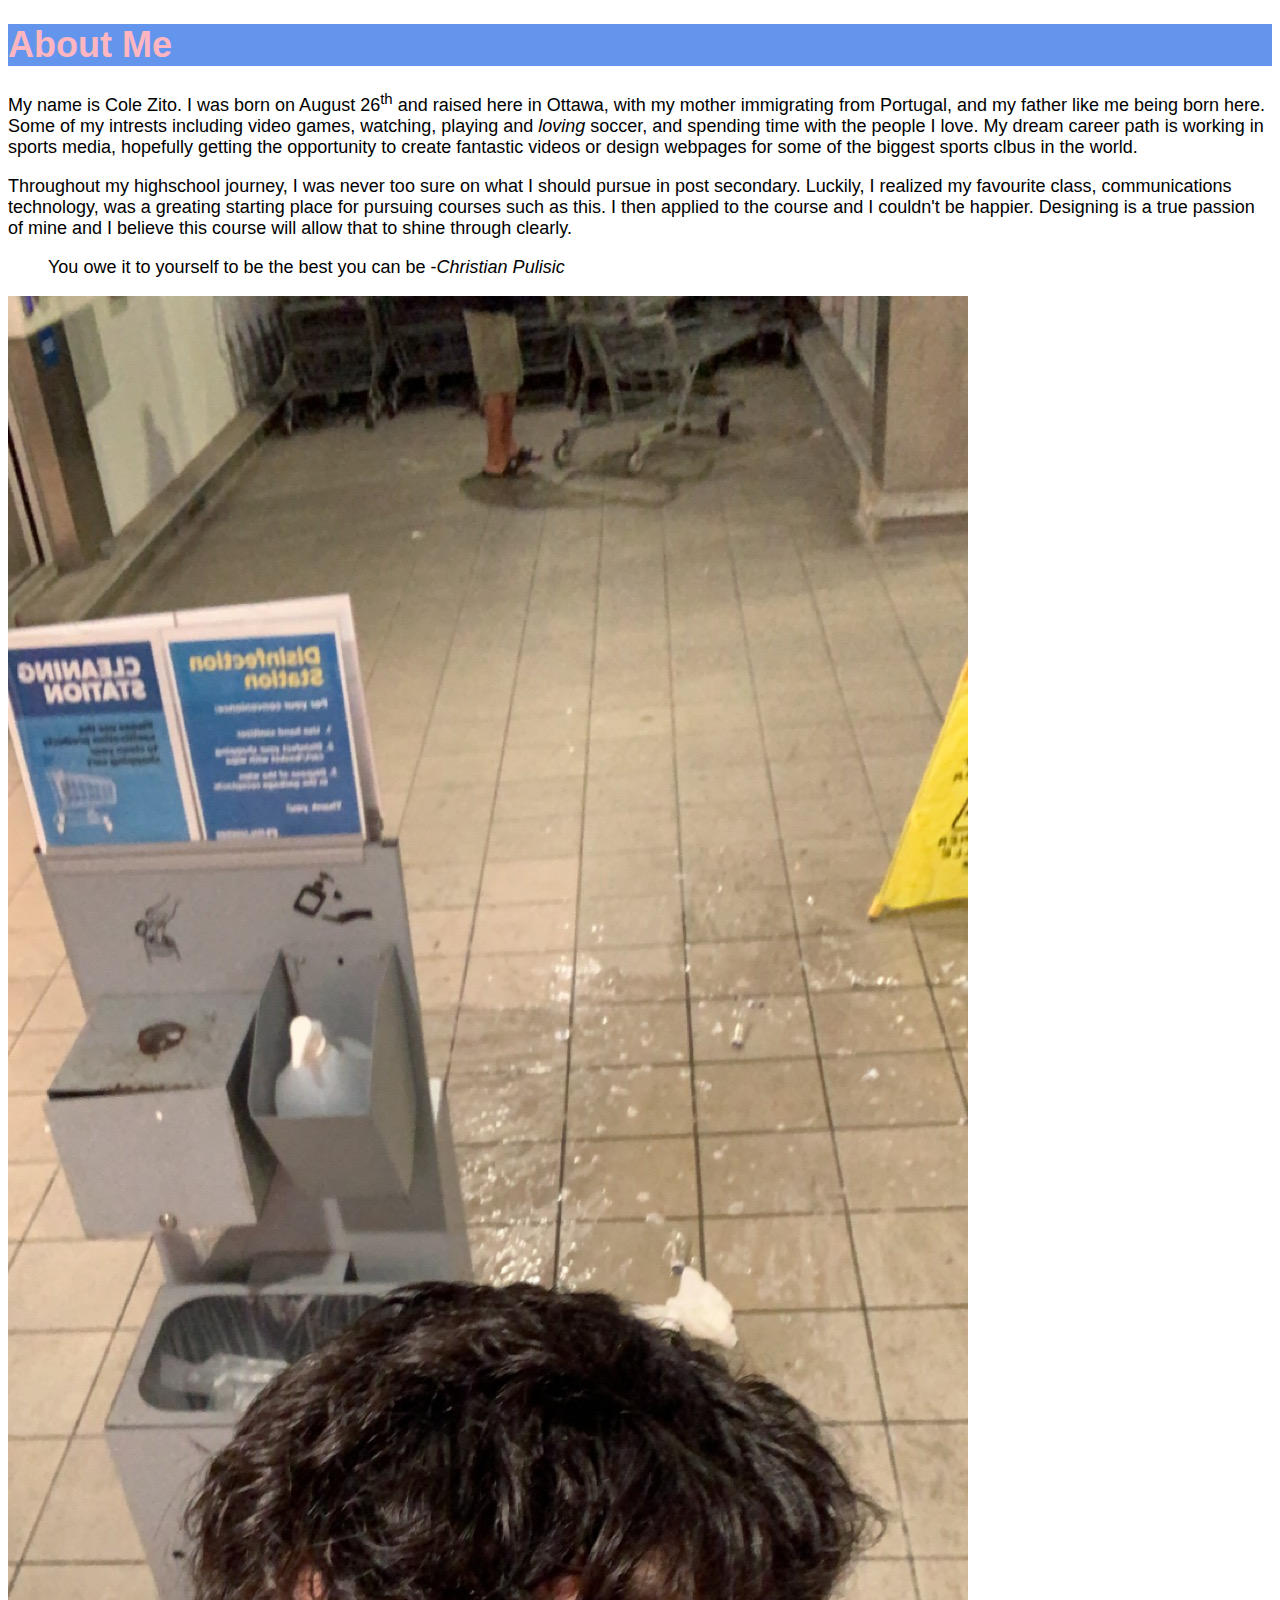
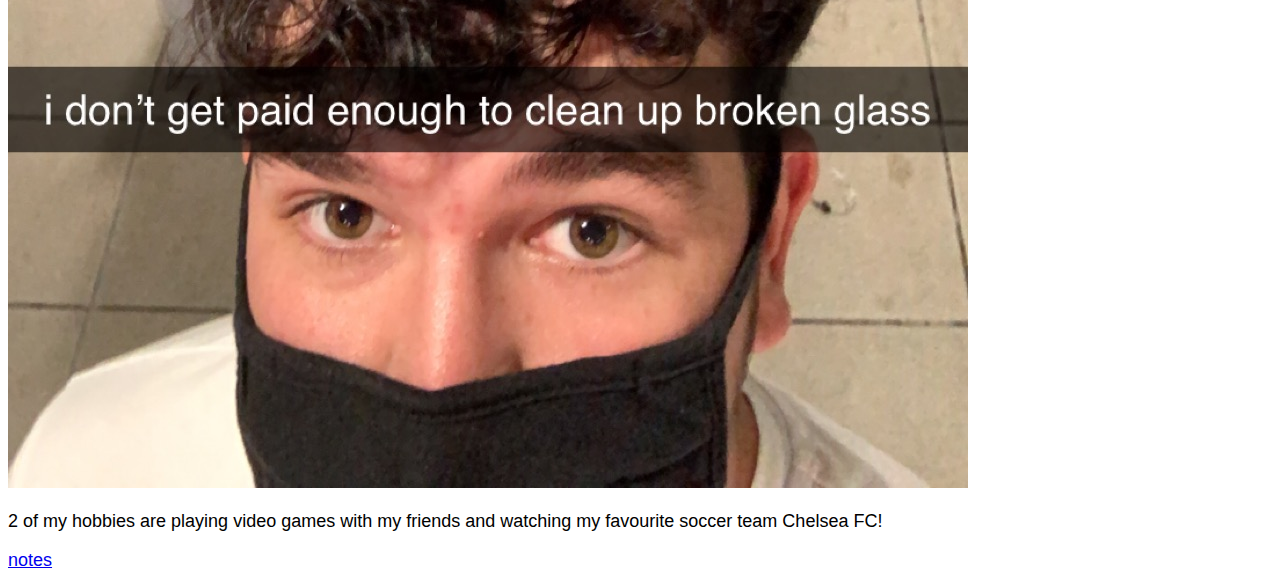
==== html-assignment/index.html @ 972d6182 "made changes to index.html and main1.css" ====
<!DOCTYPE html>
<html lang="en">
<head>
    <meta charset="UTF-8">
    <meta http-equiv="X-UA-Compatible" content="IE=edge">
    <meta name="viewport" content="width=device-width, initial-scale=1.0">
    <title>Cole Zito</title>
</head>
<head>
    <link href="css/main1.css" rel="stylesheet">
  </head>
<header>
    <site-title>
    <h1 class="title1">About Me</h1>
    </site-title>
</header>
<article>
    <p>My name is Cole Zito. I was born on August 26<sup>th</sup> and raised here in Ottawa, with my mother immigrating from Portugal, and my father like me being born here.
     Some of my intrests including video games, watching, playing and <em>loving</em> soccer, and spending time with the people I love. My dream career path is working in sports media,
     hopefully getting the opportunity to create fantastic videos or design webpages for some of the biggest sports clbus in the world.

    </p>
   
    <p>Throughout my highschool journey, I was never too sure on what I should pursue in post secondary.
    Luckily, I realized my favourite class, communications technology, was a greating starting place for pursuing courses such as this.
    I then applied to the course and I couldn't be happier. Designing is a true passion of mine and I believe this course will allow that to shine through clearly.
     </p>
     <blockquote> You owe it to yourself to be the best you can be -<cite>Christian Pulisic</cite> </blockquote>
</article>
<img id="my-image" src="images/cole.JPG"> </img>
<body>
    <article>
        <p>2 of my hobbies are playing video games with my friends and watching my favourite soccer team Chelsea FC!</p>
        <a href="https://colezito.github.io/html-assignment/notes.html">notes</a>
    </article>
</body>
</html>
---- html-assignment/css/main1.css ----
body{
    font-family:Verdana, Geneva, Tahoma, sans-serif
}
body{
    font-size: 18px;

}
body{
    color: black;
}
header{
    color: lightpink;
}

header, footer{
    background-color: cornflowerblue;
}
#my-image{
    box-shadow: black;
    ;
}
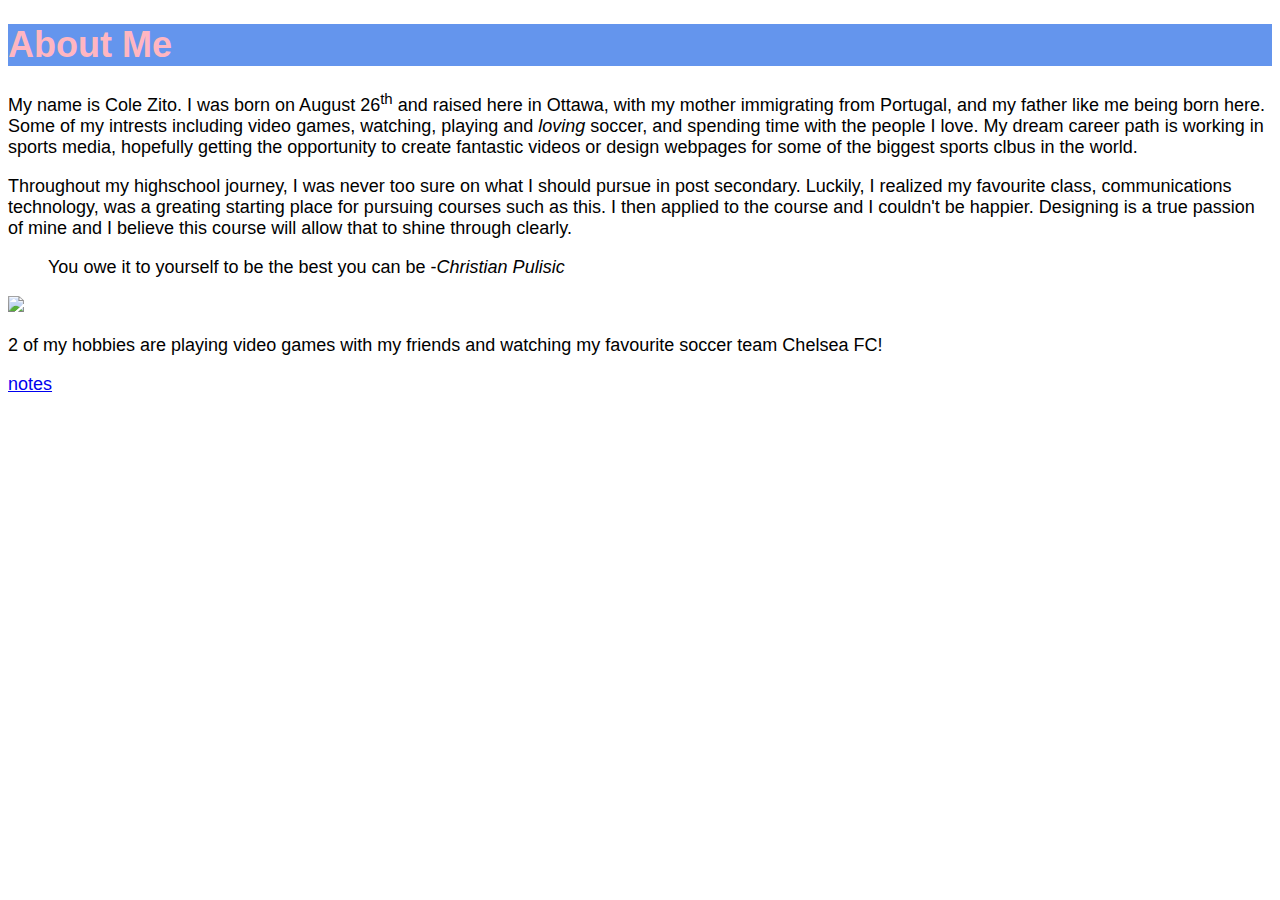
==== commit 32a82db7: "made changes to index.html" ====
--- a/html-assignment/index.html
+++ b/html-assignment/index.html
@@ -27,7 +27,7 @@
      </p>
      <blockquote> You owe it to yourself to be the best you can be -<cite>Christian Pulisic</cite> </blockquote>
 </article>
-<img id="my-image" src="images/cole.JPG"> </img>
+<img id="my-image" src="images/cole.jpg"> </img>
 <body>
     <article>
         <p>2 of my hobbies are playing video games with my friends and watching my favourite soccer team Chelsea FC!</p>
--- a/html-assignment/css/main1.css
+++ b/html-assignment/css/main1.css
@@ -17,5 +17,5 @@
 }
 #my-image{
     box-shadow: black;
-    ;
+    
 }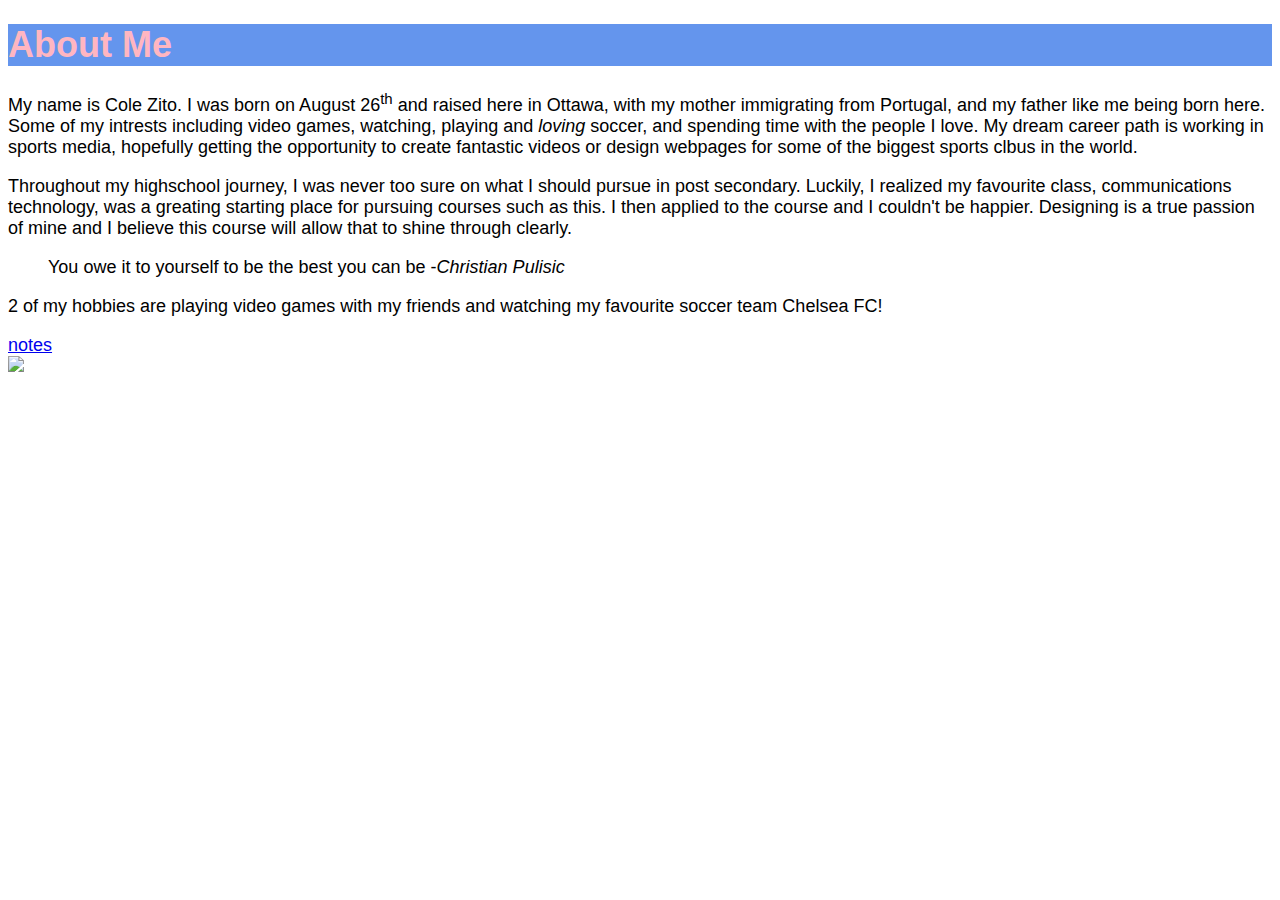
==== commit fc87ff38: "made changes to index.html" ====
--- a/html-assignment/index.html
+++ b/html-assignment/index.html
@@ -27,11 +27,11 @@
      </p>
      <blockquote> You owe it to yourself to be the best you can be -<cite>Christian Pulisic</cite> </blockquote>
 </article>
-<img id="my-image" src="images/cole.jpg"> </img>
 <body>
     <article>
         <p>2 of my hobbies are playing video games with my friends and watching my favourite soccer team Chelsea FC!</p>
         <a href="https://colezito.github.io/html-assignment/notes.html">notes</a>
     </article>
+    <img src="images/cole.jpg"> </img>
 </body>
 </html>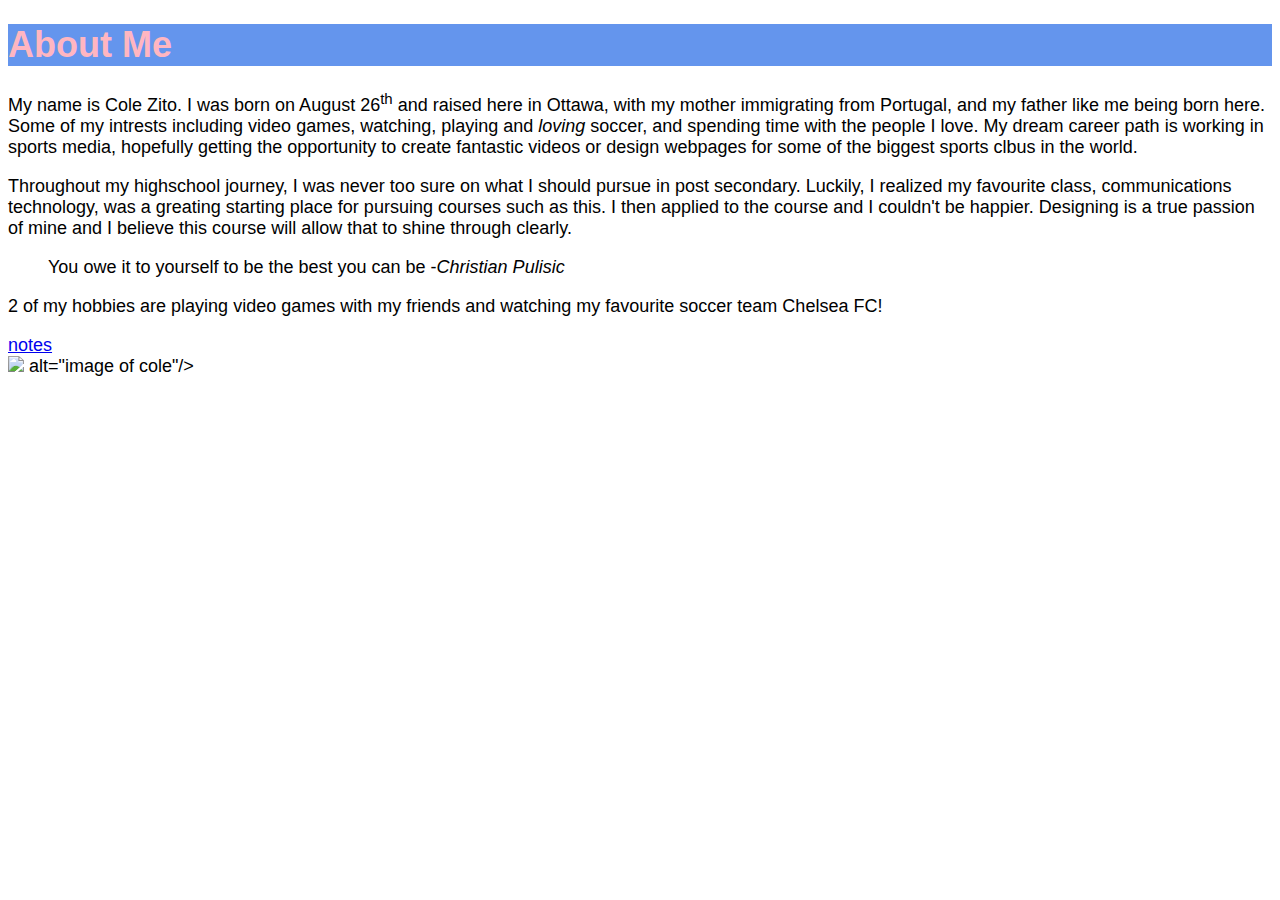
==== commit 4d665624: "made changes to index.html" ====
--- a/html-assignment/index.html
+++ b/html-assignment/index.html
@@ -32,6 +32,6 @@
         <p>2 of my hobbies are playing video games with my friends and watching my favourite soccer team Chelsea FC!</p>
         <a href="https://colezito.github.io/html-assignment/notes.html">notes</a>
     </article>
-    <img src="images/cole.jpg"> </img>
+    <img src="images/cole.jpg"> alt="image of cole"/>
 </body>
 </html>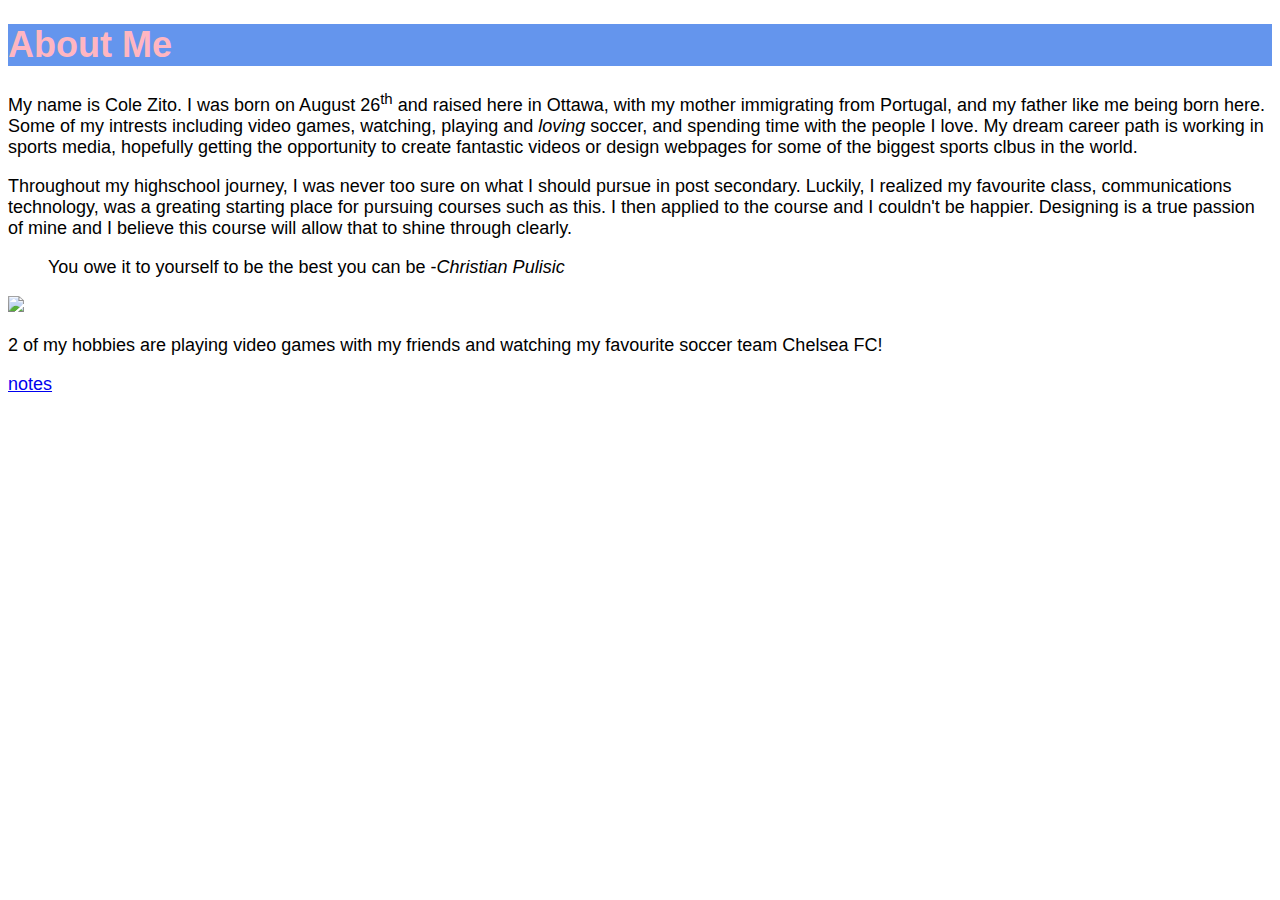
==== commit 21c0eb84: "made changes to index.html" ====
--- a/html-assignment/index.html
+++ b/html-assignment/index.html
@@ -27,11 +27,12 @@
      </p>
      <blockquote> You owe it to yourself to be the best you can be -<cite>Christian Pulisic</cite> </blockquote>
 </article>
+<img src="cole.jpg"
 <body>
     <article>
         <p>2 of my hobbies are playing video games with my friends and watching my favourite soccer team Chelsea FC!</p>
         <a href="https://colezito.github.io/html-assignment/notes.html">notes</a>
     </article>
-    <img src="images/cole.jpg"> alt="image of cole"/>
+
 </body>
 </html>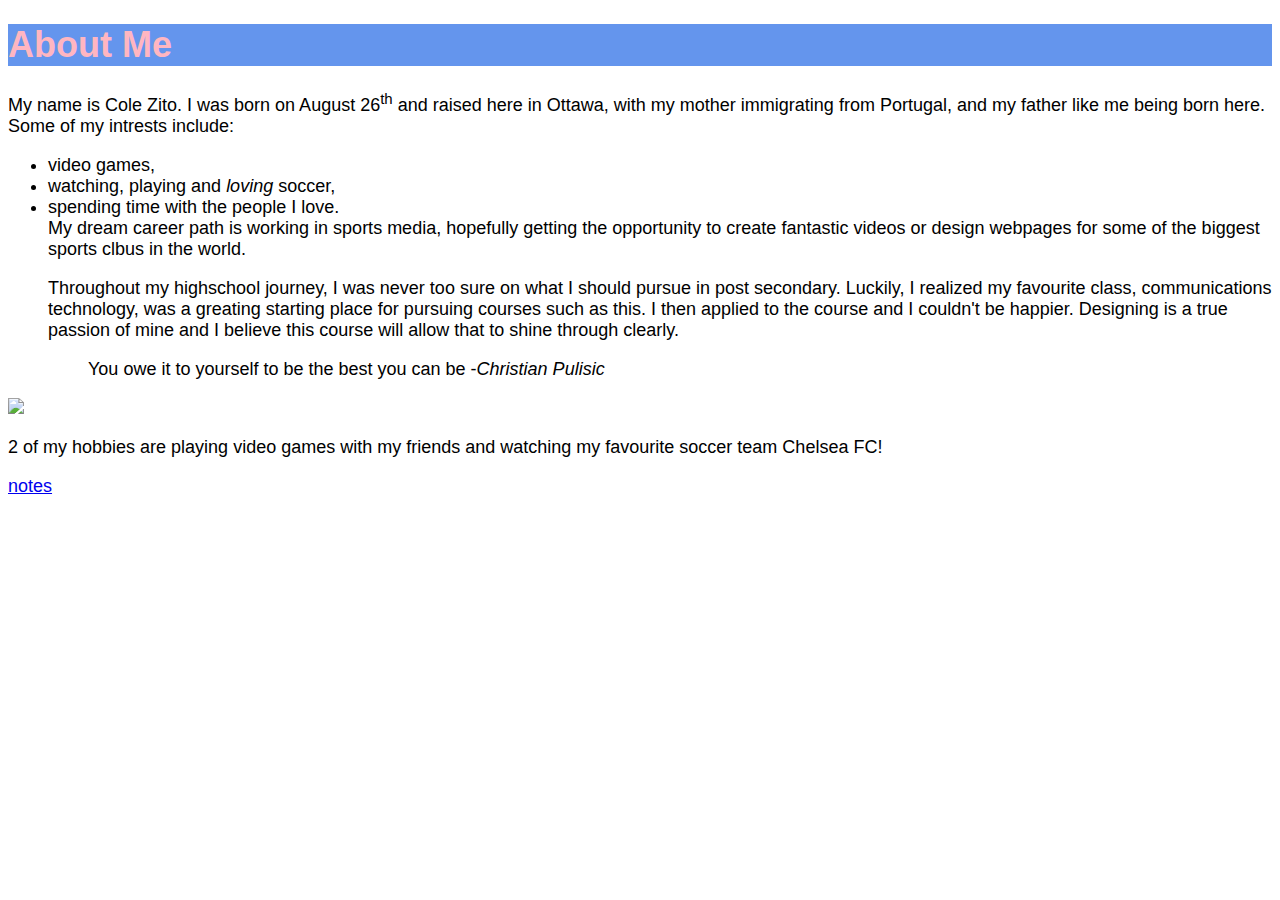
==== commit a24292ab: "made changes index.html" ====
--- a/html-assignment/index.html
+++ b/html-assignment/index.html
@@ -16,7 +16,12 @@
 </header>
 <article>
     <p>My name is Cole Zito. I was born on August 26<sup>th</sup> and raised here in Ottawa, with my mother immigrating from Portugal, and my father like me being born here.
-     Some of my intrests including video games, watching, playing and <em>loving</em> soccer, and spending time with the people I love. My dream career path is working in sports media,
+     Some of my intrests include:
+     <ul> 
+         <li>video games,</li>
+        <li> watching, playing and <em>loving</em> soccer,</li>
+        <li> spending time with the people I love.</li>
+      My dream career path is working in sports media,
      hopefully getting the opportunity to create fantastic videos or design webpages for some of the biggest sports clbus in the world.
 
     </p>
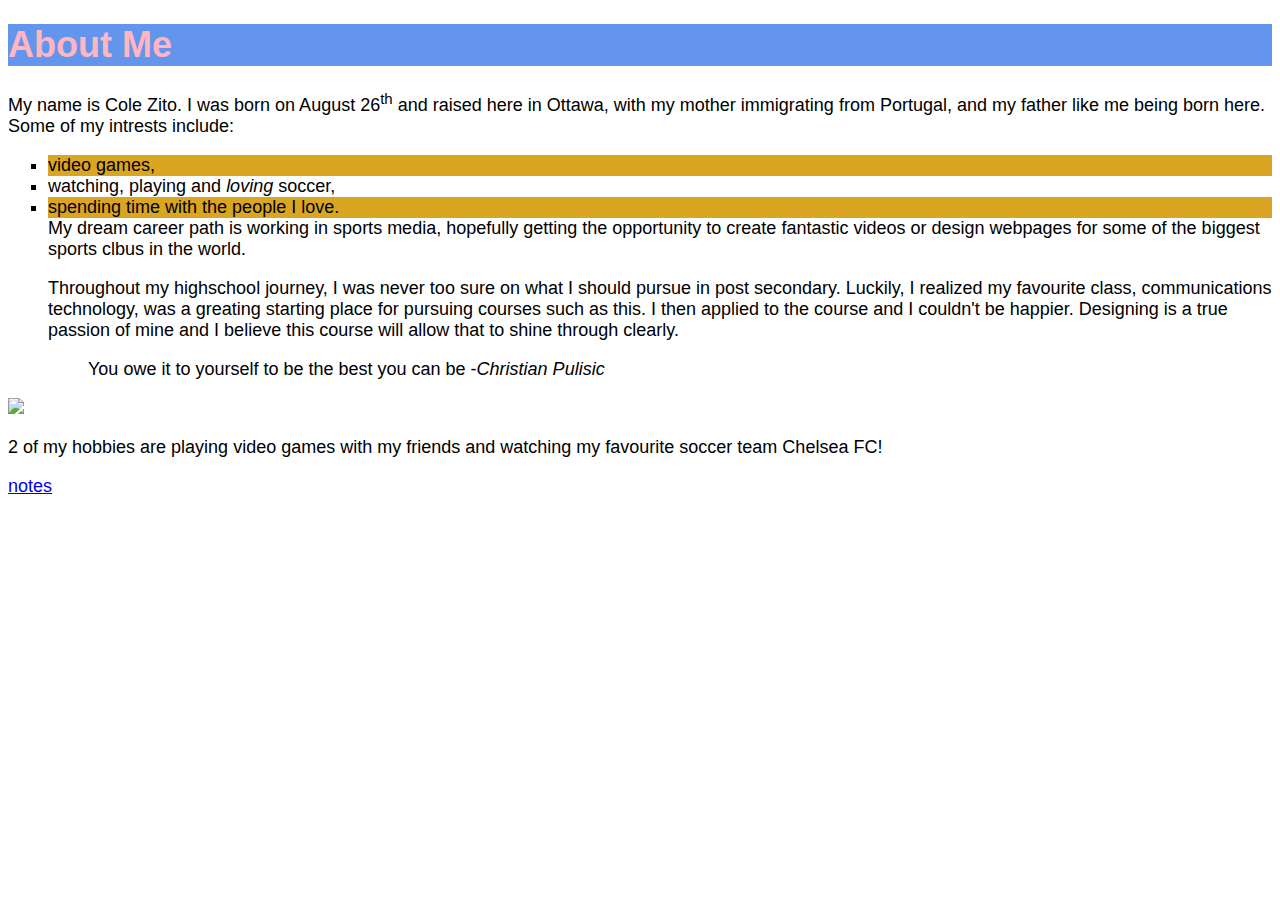
==== commit 2d6fdc92: "made changes to index.html" ====
--- a/html-assignment/index.html
+++ b/html-assignment/index.html
@@ -6,6 +6,7 @@
     <meta name="viewport" content="width=device-width, initial-scale=1.0">
     <title>Cole Zito</title>
 </head>
+
 <head>
     <link href="css/main1.css" rel="stylesheet">
   </head>
@@ -18,9 +19,9 @@
     <p>My name is Cole Zito. I was born on August 26<sup>th</sup> and raised here in Ottawa, with my mother immigrating from Portugal, and my father like me being born here.
      Some of my intrests include:
      <ul> 
-         <li>video games,</li>
-        <li> watching, playing and <em>loving</em> soccer,</li>
-        <li> spending time with the people I love.</li>
+         <li type="square">video games,</li>
+        <li type="square"> watching, playing and <em>loving</em> soccer,</li>
+        <li type="square"> spending time with the people I love.</li>
       My dream career path is working in sports media,
      hopefully getting the opportunity to create fantastic videos or design webpages for some of the biggest sports clbus in the world.
 
--- a/html-assignment/css/main1.css
+++ b/html-assignment/css/main1.css
@@ -18,4 +18,8 @@
 #my-image{
     box-shadow: black;
     
+}
+/* colour odd list items */
+ul li:nth-child(odd){
+    background: goldenrod;
 }